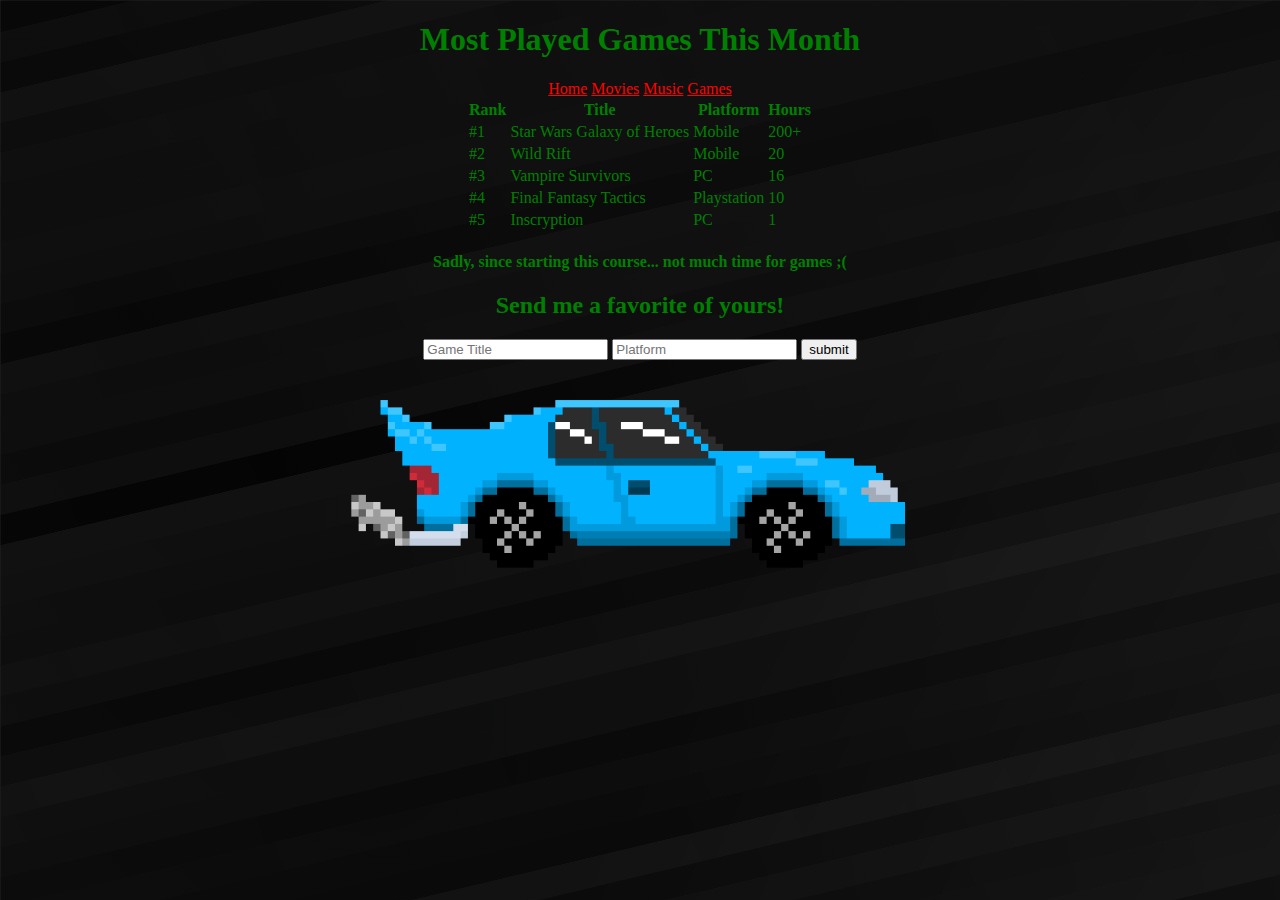
==== Games.html @ 05905b1a "First Commit" ====
<!DOCTYPE html>
<html lang="en">
<style>
    h1 {
        text-align: center;
    }
    .centered {
        margin-left: auto;
        margin-right: auto;
    }
    .center {
    display: block;
    margin-left: auto;
    margin-right: auto;
    width: 50%;
    height: 50%;
    }
    h4 {
        text-align: center;
    }
    form {
        text-align: center;
    }
    h5 {
        text-align: center;
    }

    div {
        text-align: center;
    }

    a:link {
        color: red;
        font-size: 20;
    }

    a:visited {
        color: orange;
        font-size: 20;
    }

    a:hover {
        color: yellow;
        font-size: 40;
    }

    a::selection {
        color: green;
        font-size: 50;
    }
</style>
<head>
    <meta charset="UTF-8">
    <meta http-equiv="X-UA-Compatible" content="IE=edge">
    <meta name="viewport" content="width=device-width, initial-scale=1.0">
    <title>Document</title>
</head>

<body background="Background.jpg" BODY text="green">


    <h1>Most Played Games This Month</h1>

    <div>
        <a href="index.html">Home</a>
        <a href="Movies.html">Movies</a>
        <a href="Music.html">Music</a>
        <a href="Games.html">Games</a>
    </div>

    <table class="centered">
        <tr>
            <th>Rank</th>
            <th>Title</th>
            <th>Platform</th>
            <th>Hours</th>  
        </tr>
        <tr>
            <td>#1</td>
            <td>Star Wars Galaxy of Heroes</td>
            <td>Mobile</td>
            <td>200+</td>
        </tr>
        <tr>
            <td>#2</td>
            <td>Wild Rift</td>
            <td>Mobile</td>
            <td>20</td>
        </tr>
        <tr>
            <td>#3</td>
            <td>Vampire Survivors</td>
            <td>PC</td>
            <td>16</td>
        </tr>
        <tr>
            <td>#4</td>
            <td>Final Fantasy Tactics</td>
            <td>Playstation</td>
            <td>10</td>
        </tr>
        <tr>
            <td>#5</td>
            <td>Inscryption</td>
            <td>PC</td>
            <td>1</td>
        </tr>
    </table>

    <h4>Sadly, since starting this course... not much time for games ;(</h4>

<form>
    <h2>Send me a favorite of yours!</h2>
    <input type="text" name="game" placeholder="Game Title">
    <input type="text" name="platform" placeholder="Platform">
    <input type="submit" value="submit">
</form>
    <img height="250px" src="Apocalode_NOV_Pixelride.gif"
        alt="Pixel car animation I made" class="center">
    

</body>

</html>
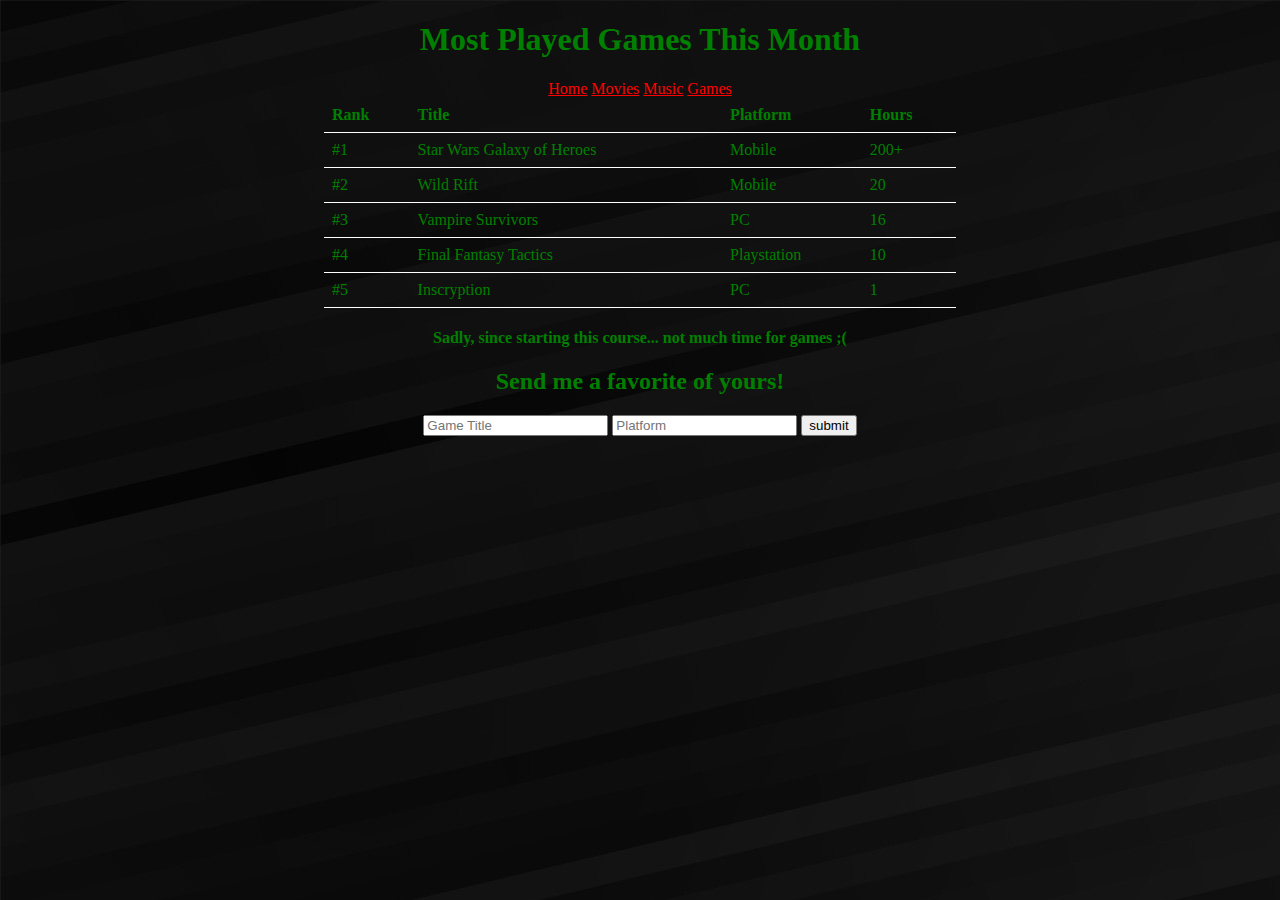
==== commit c800a188: "Changes to styling as well as dedicated style sheet progress" ====
--- a/Games.html
+++ b/Games.html
@@ -54,6 +54,7 @@
     <meta http-equiv="X-UA-Compatible" content="IE=edge">
     <meta name="viewport" content="width=device-width, initial-scale=1.0">
     <title>Document</title>
+    <link rel="stylesheet" href="styles.css">
 </head>
 
 <body background="Background.jpg" BODY text="green">
@@ -115,8 +116,8 @@
     <input type="text" name="platform" placeholder="Platform">
     <input type="submit" value="submit">
 </form>
-    <img height="250px" src="Apocalode_NOV_Pixelride.gif"
-        alt="Pixel car animation I made" class="center">
+    
+
     
 
 </body>
--- a/styles.css
+++ b/styles.css
@@ -0,0 +1,56 @@
+table {
+    border-collapse: collapse;
+    width: 50%;
+    margin-left: auto;
+    margin-right: auto;
+}
+
+th, td {
+    text-align: left;
+    border-bottom: 1px solid white;
+    padding: 8px;
+}
+
+tr:hover {
+    background-color: lightgrey;
+}
+
+a:link {
+    color: red;
+    font-size: 50;
+}
+    
+a:visited {
+    color: orange;
+    font-size: 50;
+}
+    
+a:hover {
+    color: yellow;
+    font-size: 60;
+}
+    
+a::selection {
+    color: green;
+    font-size: 70;
+}
+
+body {
+ background-image: url(Background.jpg) ;
+}
+
+h5 {
+    text-align: center;
+}
+
+div {
+    text-align: center;
+}
+  
+.center {
+      display: block;
+      margin-left: auto;
+      margin-right: auto;
+      width: 50%;
+      height: 50%;
+  }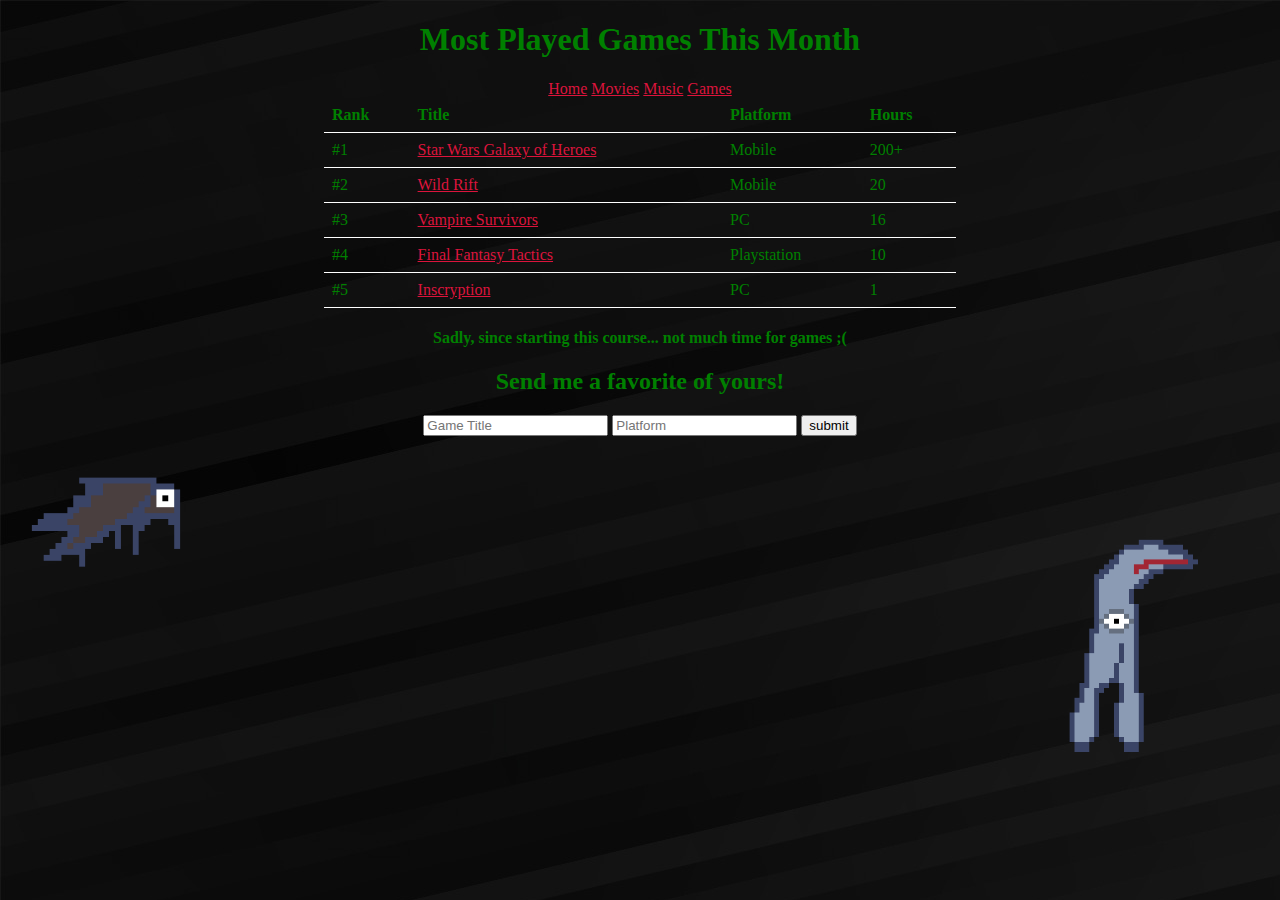
==== commit 3dc58a85: "Various changes to CSS and minor organization" ====
--- a/Games.html
+++ b/Games.html
@@ -1,63 +1,14 @@
 <!DOCTYPE html>
 <html lang="en">
-<style>
-    h1 {
-        text-align: center;
-    }
-    .centered {
-        margin-left: auto;
-        margin-right: auto;
-    }
-    .center {
-    display: block;
-    margin-left: auto;
-    margin-right: auto;
-    width: 50%;
-    height: 50%;
-    }
-    h4 {
-        text-align: center;
-    }
-    form {
-        text-align: center;
-    }
-    h5 {
-        text-align: center;
-    }
-
-    div {
-        text-align: center;
-    }
-
-    a:link {
-        color: red;
-        font-size: 20;
-    }
-
-    a:visited {
-        color: orange;
-        font-size: 20;
-    }
-
-    a:hover {
-        color: yellow;
-        font-size: 40;
-    }
-
-    a::selection {
-        color: green;
-        font-size: 50;
-    }
-</style>
 <head>
     <meta charset="UTF-8">
     <meta http-equiv="X-UA-Compatible" content="IE=edge">
     <meta name="viewport" content="width=device-width, initial-scale=1.0">
-    <title>Document</title>
+    <title>Games</title>
     <link rel="stylesheet" href="styles.css">
 </head>
 
-<body background="Background.jpg" BODY text="green">
+<body BODY text="green">
 
 
     <h1>Most Played Games This Month</h1>
@@ -78,31 +29,31 @@
         </tr>
         <tr>
             <td>#1</td>
-            <td>Star Wars Galaxy of Heroes</td>
+            <td><a href="https://www.ea.com/games/starwars/galaxy-of-heroes">Star Wars Galaxy of Heroes</a></td>
             <td>Mobile</td>
             <td>200+</td>
         </tr>
         <tr>
             <td>#2</td>
-            <td>Wild Rift</td>
+            <td><a href="https://wildrift.leagueoflegends.com/en-us/">Wild Rift</a></td>
             <td>Mobile</td>
             <td>20</td>
         </tr>
         <tr>
             <td>#3</td>
-            <td>Vampire Survivors</td>
+            <td><a href="https://store.steampowered.com/app/1794680/Vampire_Survivors/">Vampire Survivors</a></td>
             <td>PC</td>
             <td>16</td>
         </tr>
         <tr>
             <td>#4</td>
-            <td>Final Fantasy Tactics</td>
+            <td><a href="https://apps.apple.com/us/app/final-fantasy-tactics-wotl/id446760220">Final Fantasy Tactics</a></td>
             <td>Playstation</td>
             <td>10</td>
         </tr>
         <tr>
             <td>#5</td>
-            <td>Inscryption</td>
+            <td><a href="https://store.steampowered.com/app/1092790/Inscryption/">Inscryption</a></td>
             <td>PC</td>
             <td>1</td>
         </tr>
@@ -116,9 +67,9 @@
     <input type="text" name="platform" placeholder="Platform">
     <input type="submit" value="submit">
 </form>
-    
 
-    
+<img class="left" src="images/Bat.gif" alt="I made a crappy moth-bat monster thing!">
+<img class="right" src="images/Creep.gif" alt="Creep eye with legs and a long skinny mouth!">    
 
 </body>
 
--- a/styles.css
+++ b/styles.css
@@ -16,7 +16,7 @@
 }
 
 a:link {
-    color: red;
+    color: crimson;
     font-size: 50;
 }
     
@@ -34,23 +34,66 @@
     color: green;
     font-size: 70;
 }
-
+ 
 body {
- background-image: url(Background.jpg) ;
+ background-image: url(images/Background.jpg) ;
 }
 
 h5 {
     text-align: center;
 }
 
+h4 {
+    text-align: center;
+}
+
+h1 {
+    text-align: center;
+}
+
+h2 {
+    text-shadow: 15px white;
+    text-align: center;
+}
+
 div {
     text-align: center;
 }
-  
+
+div.container {
+    text-align: center;
+}
+
+ul.myUL {
+    display: inline-block;
+    text-align: left;
+}
+
+form {
+    text-align: center;
+}
+
+.centered {
+    margin-left: auto;
+    margin-right: auto;
+}
+
 .center {
       display: block;
       margin-left: auto;
       margin-right: auto;
       width: 50%;
       height: 50%;
-  }+  }
+
+.right {
+      float: right;
+      width: 25%;
+      height: 25%;
+}
+
+.left {
+    margin-right: auto;
+    width: 15%;
+    height: 15%;
+}